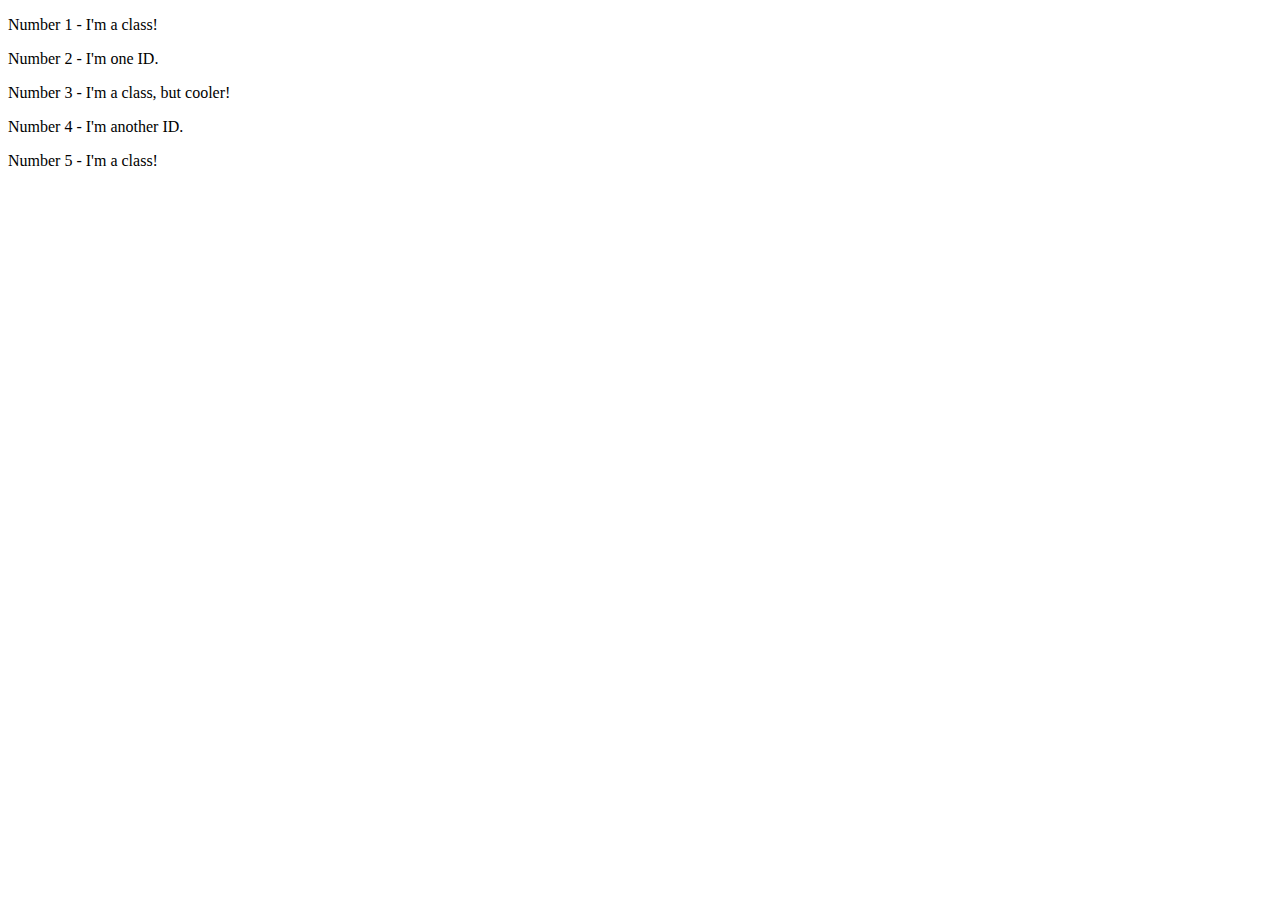
==== class-id-selectors/index.html @ 494b6427 "Add elements, style for <p>, ids" ====
<!DOCTYPE html>
<html lang="en">
<head>
    <meta charset="UTF-8">
    <meta http-equiv="X-UA-Compatible" content="IE=edge">
    <meta name="viewport" content="width=device-width, initial-scale=1.0">
    <title>Class & ID Selectors</title>
</head>
<body>
    <p>Number 1 - I'm a class!</p>
    <div id="second">Number 2 - I'm one ID.</div>
    <p id="third">Number 3 - I'm a class, but cooler!</p>
    <div id="fourth">Number 4 - I'm another ID.</div>
    <p>Number 5 - I'm a class!</p>
</body>
</html>
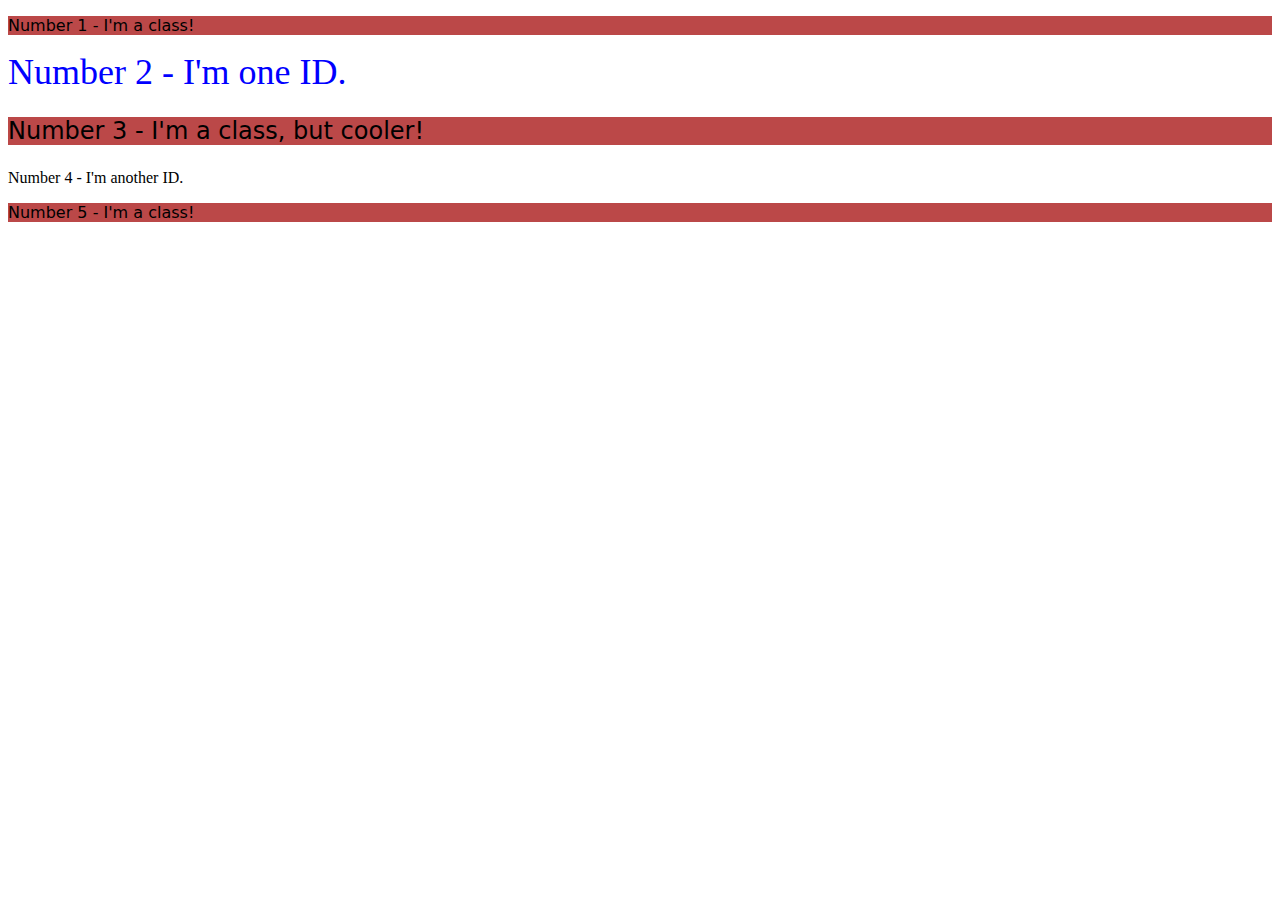
==== commit a1dd6559: "Add style for 2nd and 3rd element" ====
--- a/class-id-selectors/index.html
+++ b/class-id-selectors/index.html
@@ -4,12 +4,13 @@
     <meta charset="UTF-8">
     <meta http-equiv="X-UA-Compatible" content="IE=edge">
     <meta name="viewport" content="width=device-width, initial-scale=1.0">
+    <link rel="stylesheet" href="styles.css">
     <title>Class & ID Selectors</title>
 </head>
 <body>
     <p>Number 1 - I'm a class!</p>
     <div id="second">Number 2 - I'm one ID.</div>
-    <p id="third">Number 3 - I'm a class, but cooler!</p>
+    <p class="cooler">Number 3 - I'm a class, but cooler!</p>
     <div id="fourth">Number 4 - I'm another ID.</div>
     <p>Number 5 - I'm a class!</p>
 </body>
--- a/class-id-selectors/styles.css
+++ b/class-id-selectors/styles.css
@@ -0,0 +1,13 @@
+p {
+    background-color: rgb(187, 72, 72);
+    font-family: Verdana, Dejavu Sans, sans-serif;
+}
+
+#second {
+    color: blue;
+    font-size: 36px;
+}
+
+.cooler {
+    font-size: 24px;
+}